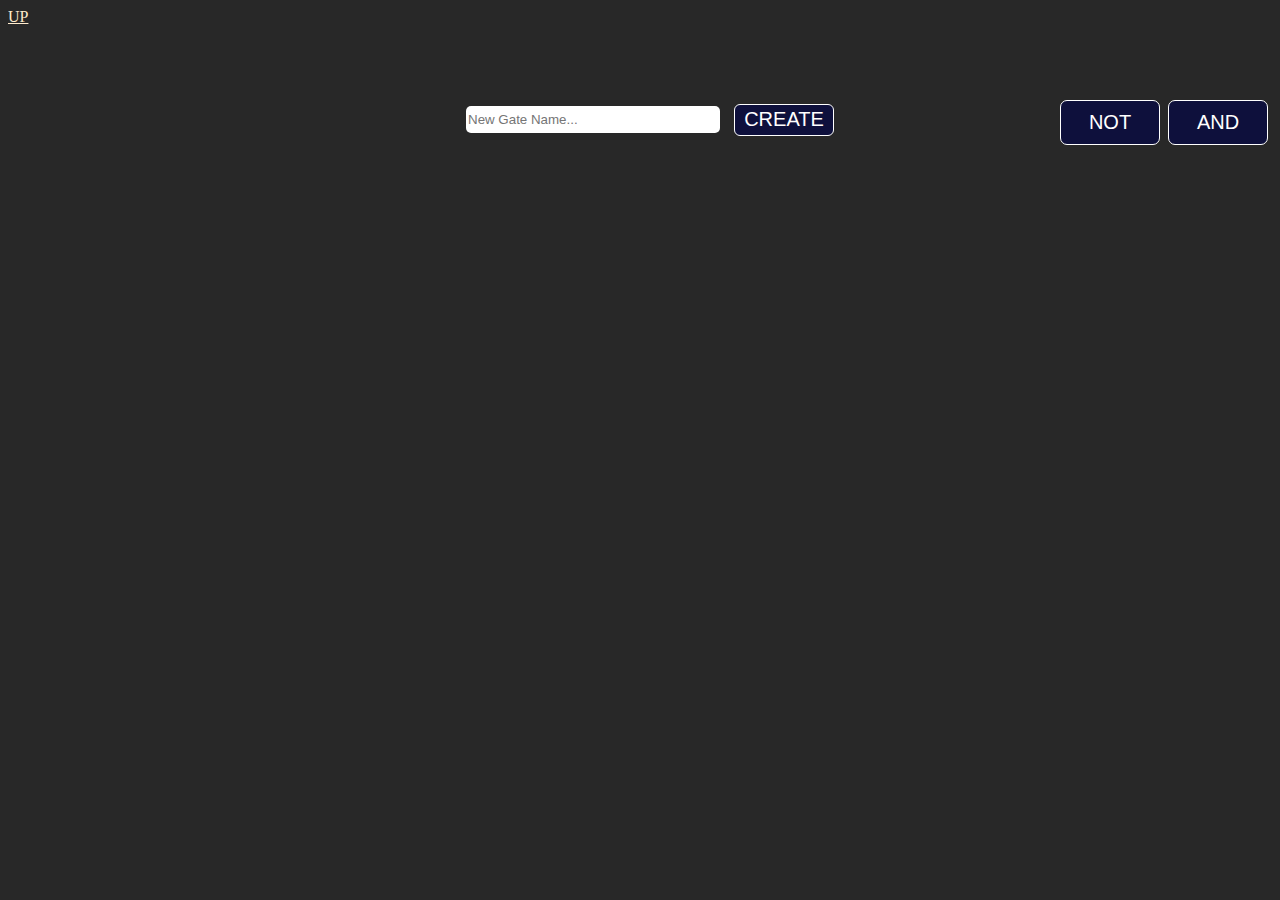
==== src/index.html @ 8426e8ea "Styling, refactoring, added Debug setups" ====
<!DOCTYPE html>
<html lang="en">
  <head>
    <title>Logic Gates</title>
    <meta charset="UTF-8" />
    <meta name="viewport" content="width=device-width, initial-scale=1" />
    <link rel="stylesheet" href="style.css" />
    <link rel="icon" href="data:;base64,=" />
    <script src="../libraries/p5.min.js"></script>
    <script src="sketch.js"></script>
    <script src="Board.js"></script>
    <script src="Gate.js"></script>
    <script src="Node.js"></script>
    <script src="GateCreator.js"></script>
    <script src="Debug.js"></script>
    <!-- <script src="BoardStaterObj.js"></script> -->
  </head>

  <body>
    <a href="..">UP</a>
    <div id="sketch-holder">
      <div id="create-gate-holder">
        <!-- <label for="input" style="display:none">Name of new Gate</label> -->
        <input
          id="create-gate-input"
          type="text"
          maxlength="15"
          placeholder="New Gate Name..."
          value=""
        />
        <button id="button-create" class="button" type="button">
          <span>CREATE</span>
        </button>
      </div>
    </div>
    <div id="button-holder">
      <button class="button" id="button-AND" type="button">
        <span class="text">AND</span>
      </button>
      <button class="button" id="button-NOT" type="button">
        <span class="text">NOT</span>
      </button>
    </div>
  </body>
</html>
---- src/style.css ----
body {
  background-color: rgb(40, 40, 40);
  /* background-color: rgb(5, 6, 45); */
}

#sketch-holder {
  display: grid;
  align-items: center;
  justify-content: center;
  margin-top: 3%;
}

#button-holder > .button {
  margin-top: 10px;
  float: right;
  margin: 4px;
}

button {
  width: 100px;
  height: 45px;
  font-size: 20px;
  background-color: #0e103c;
  /* background-color: black; */
  color: white;
  border: 1px solid white;
  border-radius: 7px;
  cursor: pointer;
}

.delete-LATER {
  background-color: #ff8000;
}

button:active {
  transform: scale(0.95);
}

button:hover {
  background-color: white;
  color: black;
}

#create-gate-holder {
  display: inline;
  transform: translate(10px, 38px);
}

#create-gate-holder > * {
  margin-right: 10px;
  border-radius: 6px;
  height: 30px;
}

#create-gate-holder > button {
  height: 32px;
  transform: translateY(2px);
}
#create-gate-holder > button:active {
  transform: scale(0.95);
}

#create-gate-input {
  position: relative;
  width: 250px;
  height: 25px;
  margin-left: 10px;
  border-radius: 5px;
  border: none;
}
a {
  color: blanchedalmond;
}
p {
  color: rgb(255, 225, 225);
}
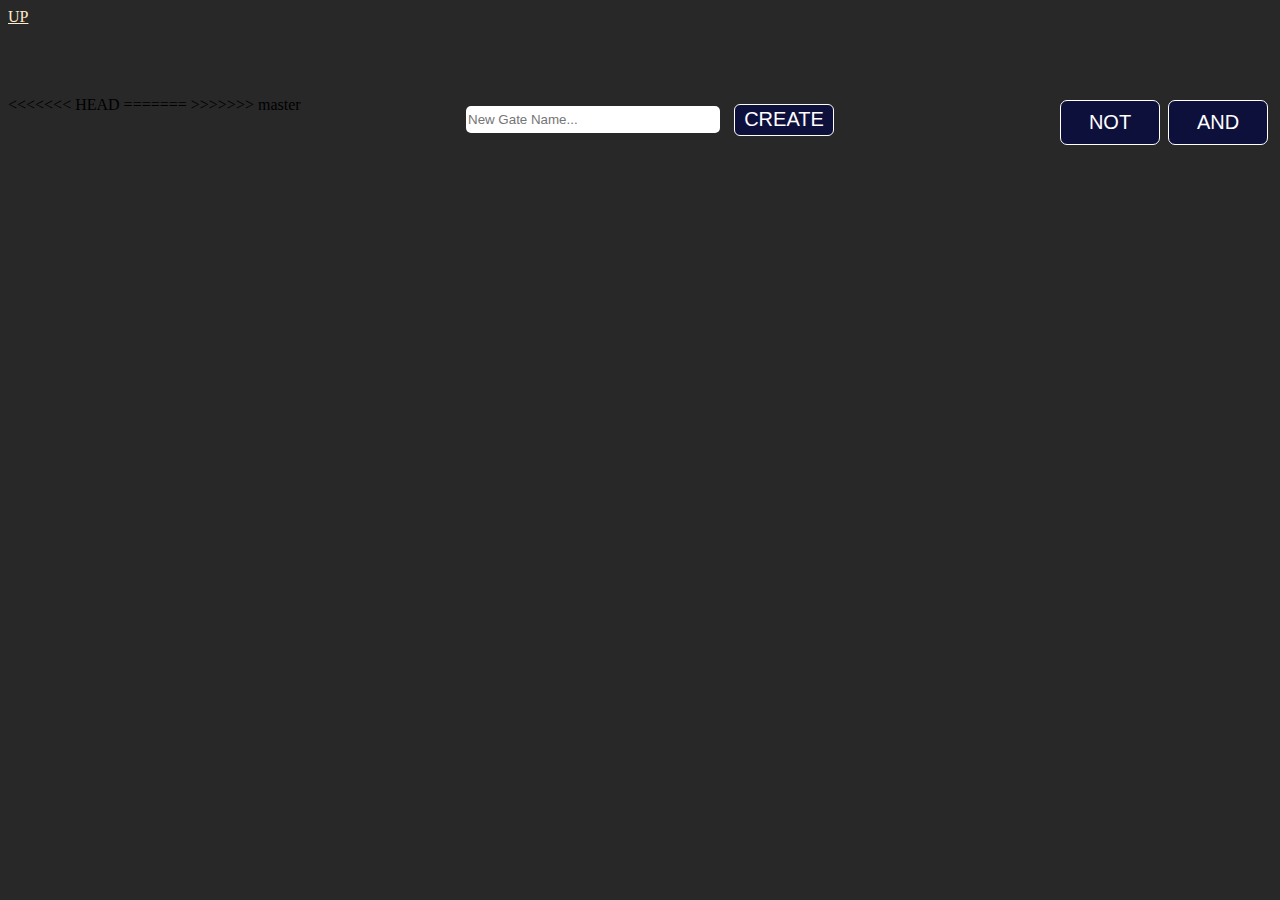
==== commit 74478866: "Merged/resolved" ====
--- a/src/index.html
+++ b/src/index.html
@@ -41,5 +41,44 @@
         <span class="text">NOT</span>
       </button>
     </div>
+    <<<<<<< HEAD
+
+    <!--================ RANGES FOR TESTING COLORS =========================-->
+    <!-- prettier-ignore -->
+    <!-- <div id="ranges">
+      <input class="range" id="range-0" type="range" min="1" max="100" step="1" value="32" />
+      <span id="val-0">0</span>
+      <br />
+      <input class="range" id="range-1" type="range" min="1" max="100" step="1" value="82" />
+      <span id="val-1">0</span>
+      <br />
+      <input class="range" id="range-2" type="range" min="1" max="100" step="1" value="2" />
+      <span id="val-2">0</span>
+      <br />
+      <script>
+        setInterval(updateVals, 100);
+        function updateVals() {
+          for (let i = 0; i < 3; i++) {
+            let slider = document.querySelector(`#range-${i}`);
+            let value = document.querySelector(`#val-${i}`);
+            value.textContent = slider.value;
+          }
+        }
+        function getRangeVal(index) {
+          return document.querySelector(`#range-${index}`).value;
+        }
+        function setRangeProps(min,max,step) {
+          for (let i = 0; i < 3; i++) {
+            let slider = document.querySelector(`#range-${i}`);
+            slider.min = min;
+            slider.max = max;
+            slider.step = step;
+          }
+        }
+        // SETUP VARIABLES HERE
+        setRangeProps(0,255,1);
+      </script> -->
+    <!--================ END TEST RANGES =========================-->
+    ======= >>>>>>> master
   </body>
 </html>
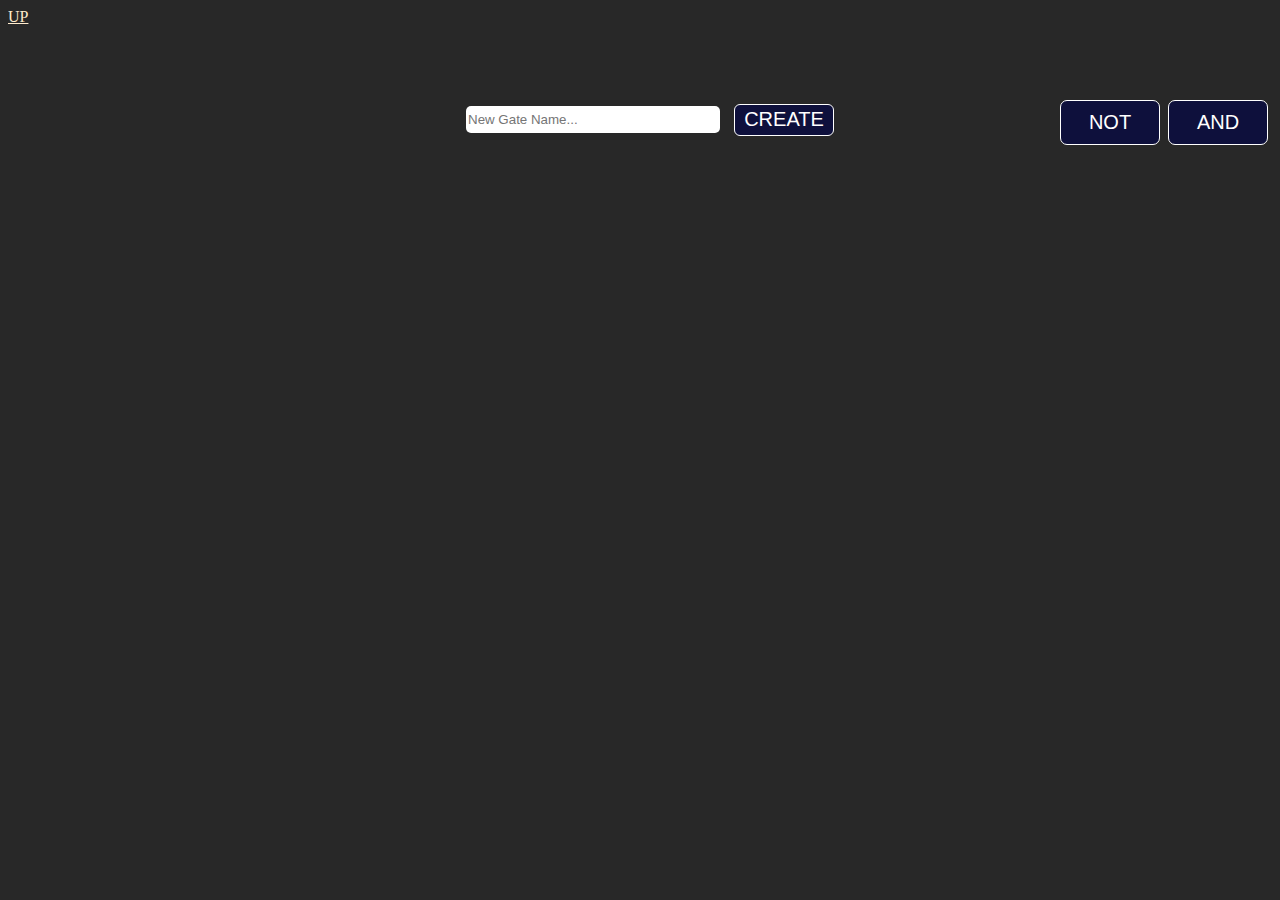
==== commit ab2a0327: "Minor cleaning" ====
--- a/src/index.html
+++ b/src/index.html
@@ -41,44 +41,5 @@
         <span class="text">NOT</span>
       </button>
     </div>
-    <<<<<<< HEAD
-
-    <!--================ RANGES FOR TESTING COLORS =========================-->
-    <!-- prettier-ignore -->
-    <!-- <div id="ranges">
-      <input class="range" id="range-0" type="range" min="1" max="100" step="1" value="32" />
-      <span id="val-0">0</span>
-      <br />
-      <input class="range" id="range-1" type="range" min="1" max="100" step="1" value="82" />
-      <span id="val-1">0</span>
-      <br />
-      <input class="range" id="range-2" type="range" min="1" max="100" step="1" value="2" />
-      <span id="val-2">0</span>
-      <br />
-      <script>
-        setInterval(updateVals, 100);
-        function updateVals() {
-          for (let i = 0; i < 3; i++) {
-            let slider = document.querySelector(`#range-${i}`);
-            let value = document.querySelector(`#val-${i}`);
-            value.textContent = slider.value;
-          }
-        }
-        function getRangeVal(index) {
-          return document.querySelector(`#range-${index}`).value;
-        }
-        function setRangeProps(min,max,step) {
-          for (let i = 0; i < 3; i++) {
-            let slider = document.querySelector(`#range-${i}`);
-            slider.min = min;
-            slider.max = max;
-            slider.step = step;
-          }
-        }
-        // SETUP VARIABLES HERE
-        setRangeProps(0,255,1);
-      </script> -->
-    <!--================ END TEST RANGES =========================-->
-    ======= >>>>>>> master
   </body>
 </html>
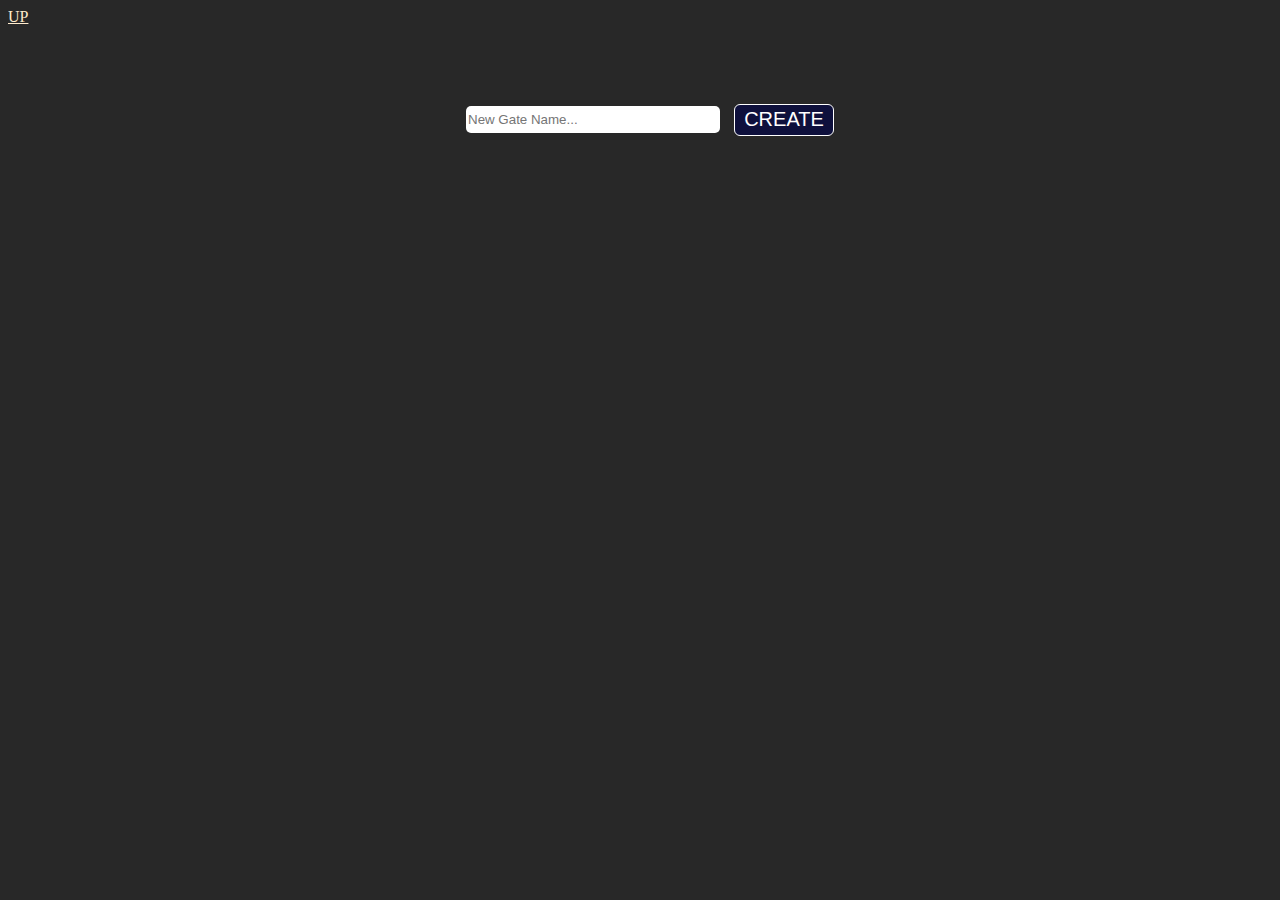
==== commit a327adaf: "Gate buttons now dynamically created/inserted into dom" ====
--- a/src/index.html
+++ b/src/index.html
@@ -1,45 +1,38 @@
 <!DOCTYPE html>
 <html lang="en">
-  <head>
-    <title>Logic Gates</title>
-    <meta charset="UTF-8" />
-    <meta name="viewport" content="width=device-width, initial-scale=1" />
-    <link rel="stylesheet" href="style.css" />
-    <link rel="icon" href="data:;base64,=" />
-    <script src="../libraries/p5.min.js"></script>
-    <script src="sketch.js"></script>
-    <script src="Board.js"></script>
-    <script src="Gate.js"></script>
-    <script src="Node.js"></script>
-    <script src="GateCreator.js"></script>
-    <script src="Debug.js"></script>
-    <!-- <script src="BoardStaterObj.js"></script> -->
-  </head>
+    <head>
+        <title>Logic Gates</title>
+        <meta charset="UTF-8" />
+        <meta name="viewport" content="width=device-width, initial-scale=1" />
+        <link rel="stylesheet" href="style.css" />
+        <link rel="icon" href="data:;base64,=" />
+        <script src="../libraries/p5.min.js"></script>
+        <script src="sketch.js"></script>
+        <script src="Board.js"></script>
+        <script src="Gate.js"></script>
+        <script src="Node.js"></script>
+        <script src="GateCreator.js"></script>
+        <script src="Debug.js"></script>
+        <!-- <script src="BoardStaterObj.js"></script> -->
+    </head>
 
-  <body>
-    <a href="..">UP</a>
-    <div id="sketch-holder">
-      <div id="create-gate-holder">
-        <!-- <label for="input" style="display:none">Name of new Gate</label> -->
-        <input
-          id="create-gate-input"
-          type="text"
-          maxlength="15"
-          placeholder="New Gate Name..."
-          value=""
-        />
-        <button id="button-create" class="button" type="button">
-          <span>CREATE</span>
-        </button>
-      </div>
-    </div>
-    <div id="button-holder">
-      <button class="button" id="button-AND" type="button">
-        <span class="text">AND</span>
-      </button>
-      <button class="button" id="button-NOT" type="button">
-        <span class="text">NOT</span>
-      </button>
-    </div>
-  </body>
+    <body>
+        <a href="..">UP</a>
+        <div id="sketch-holder">
+            <div id="create-gate-holder">
+                <!-- <label for="input" style="display:none">Name of new Gate</label> -->
+                <input
+                    id="create-gate-input"
+                    type="text"
+                    maxlength="15"
+                    placeholder="New Gate Name..."
+                    value=""
+                />
+                <button id="button-create" class="button" type="button">
+                    <span>CREATE</span>
+                </button>
+            </div>
+        </div>
+        <div id="button-holder"></div>
+    </body>
 </html>
--- a/src/style.css
+++ b/src/style.css
@@ -1,76 +1,76 @@
 body {
-  background-color: rgb(40, 40, 40);
-  /* background-color: rgb(5, 6, 45); */
+    background-color: rgb(40, 40, 40);
+    /* background-color: rgb(5, 6, 45); */
 }
 
 #sketch-holder {
-  display: grid;
-  align-items: center;
-  justify-content: center;
-  margin-top: 3%;
+    display: grid;
+    align-items: center;
+    justify-content: center;
+    margin-top: 3%;
 }
 
 #button-holder > .button {
-  margin-top: 10px;
-  float: right;
-  margin: 4px;
+    margin-top: 10px;
+    float: right;
+    margin: 4px;
 }
 
 button {
-  width: 100px;
-  height: 45px;
-  font-size: 20px;
-  background-color: #0e103c;
-  /* background-color: black; */
-  color: white;
-  border: 1px solid white;
-  border-radius: 7px;
-  cursor: pointer;
+    width: 100px;
+    height: 45px;
+    font-size: 20px;
+    background-color: #0e103c;
+    /* background-color: black; */
+    color: white;
+    border: 1px solid white;
+    border-radius: 7px;
+    cursor: pointer;
 }
 
 .delete-LATER {
-  background-color: #ff8000;
+    background-color: #ff8000;
 }
 
 button:active {
-  transform: scale(0.95);
+    transform: scale(0.95);
 }
 
 button:hover {
-  background-color: white;
-  color: black;
+    background-color: white;
+    color: black;
 }
 
 #create-gate-holder {
-  display: inline;
-  transform: translate(10px, 38px);
+    display: inline;
+    transform: translate(10px, 38px);
 }
 
 #create-gate-holder > * {
-  margin-right: 10px;
-  border-radius: 6px;
-  height: 30px;
+    margin-right: 10px;
+    border-radius: 6px;
+    height: 30px;
 }
 
 #create-gate-holder > button {
-  height: 32px;
-  transform: translateY(2px);
+    height: 32px;
+    transform: translateY(2px);
 }
 #create-gate-holder > button:active {
-  transform: scale(0.95);
+    transform: scale(0.95);
 }
 
 #create-gate-input {
-  position: relative;
-  width: 250px;
-  height: 25px;
-  margin-left: 10px;
-  border-radius: 5px;
-  border: none;
+    position: relative;
+    width: 250px;
+    height: 25px;
+    margin-left: 10px;
+    border-radius: 5px;
+    border: none;
 }
 a {
-  color: blanchedalmond;
+    color: blanchedalmond;
 }
 p {
-  color: rgb(255, 225, 225);
+    color: rgb(255, 225, 225);
 }
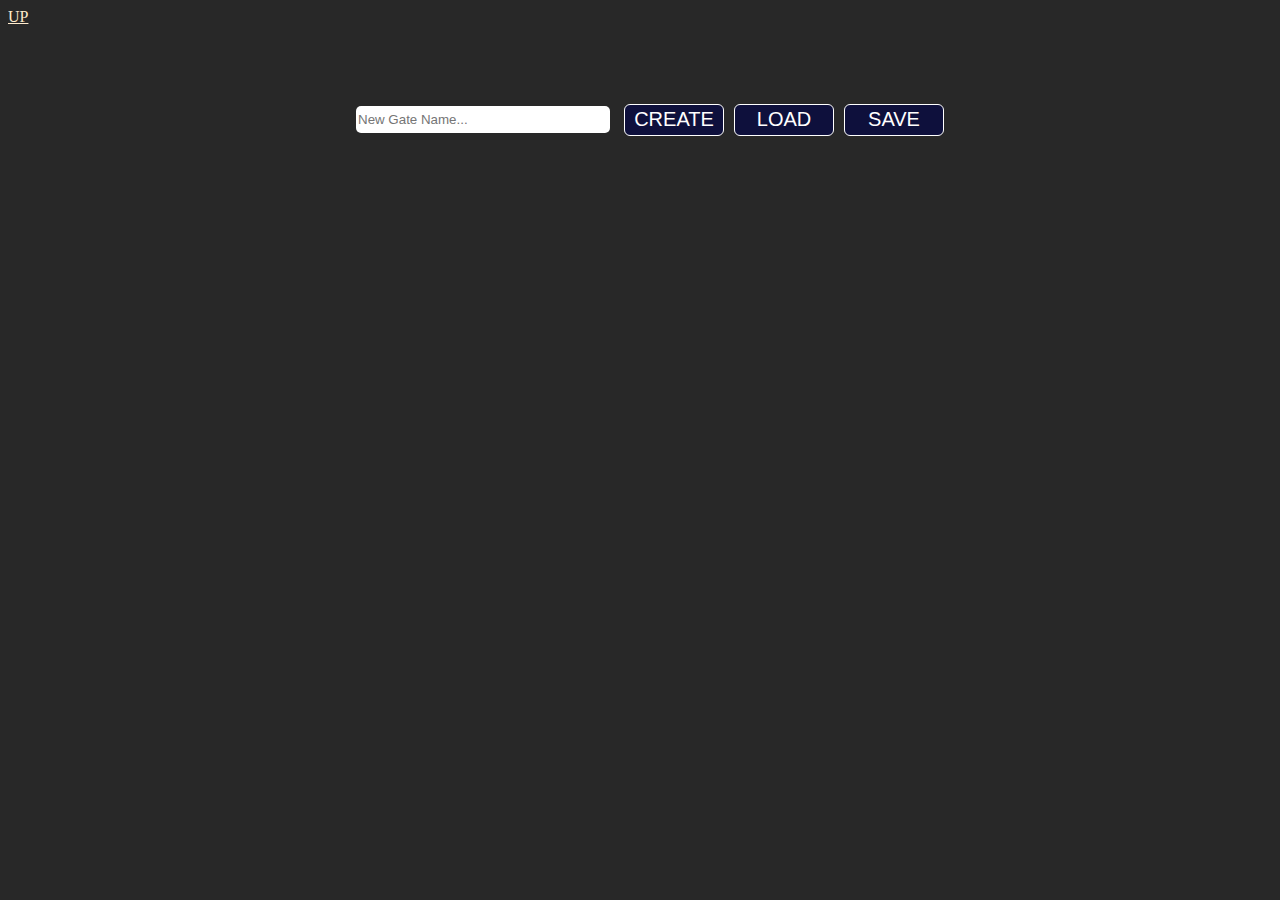
==== commit 1bb48663: "Added saving/loading Gate templates to/from localStorage" ====
--- a/src/index.html
+++ b/src/index.html
@@ -31,6 +31,12 @@
                 <button id="button-create" class="button" type="button">
                     <span>CREATE</span>
                 </button>
+                <button id="button-save" class="button right" type="button">
+                    <span>SAVE</span>
+                </button>
+                <button id="button-load" class="button right" type="button">
+                    <span>LOAD</span>
+                </button>
             </div>
         </div>
         <div id="button-holder"></div>
--- a/src/style.css
+++ b/src/style.css
@@ -26,6 +26,10 @@
     border: 1px solid white;
     border-radius: 7px;
     cursor: pointer;
+}
+
+.button.right {
+    float: right;
 }
 
 .delete-LATER {
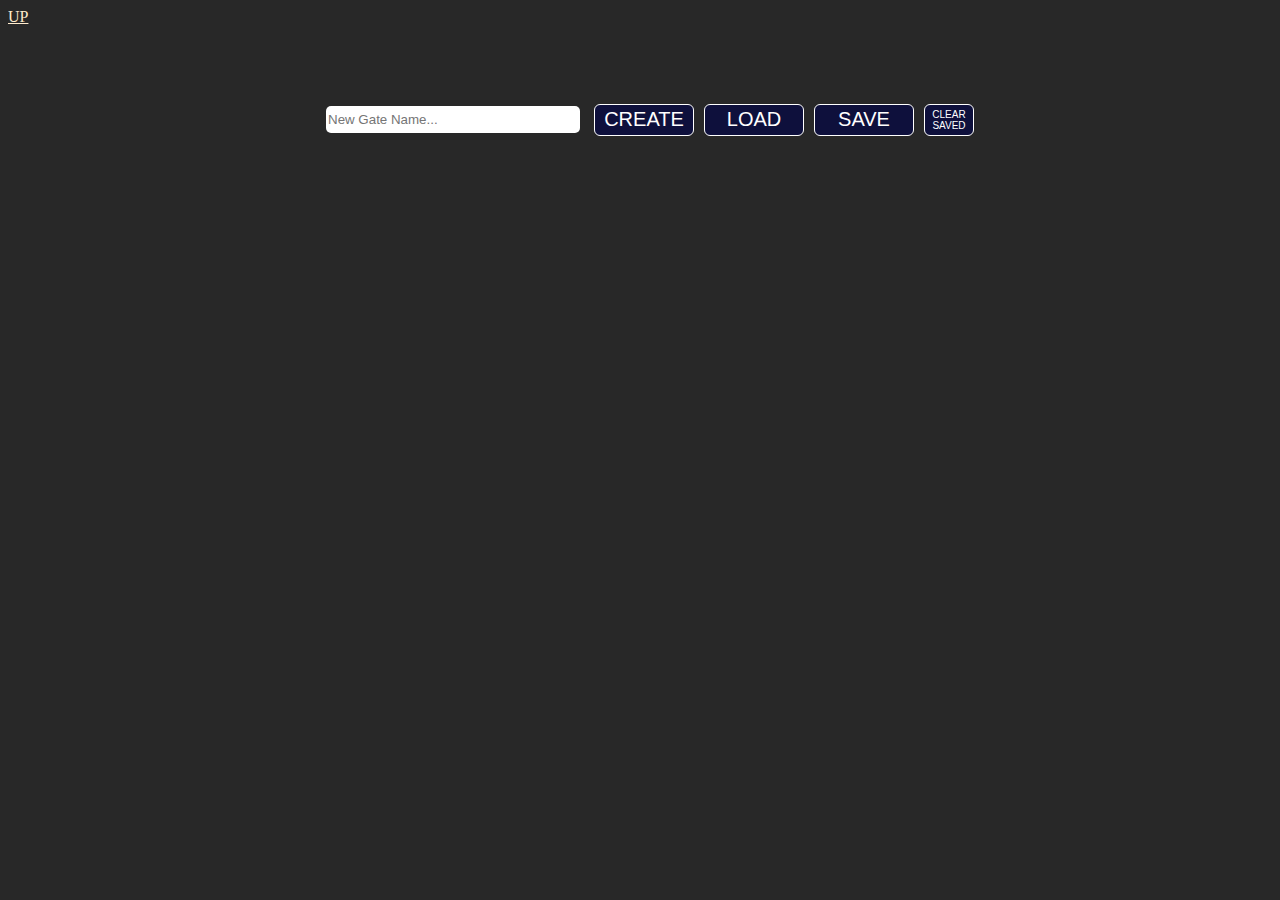
==== commit 3d6285ab: "Reworked drawing connections to mouse. Added button to delete saved templates from browser" ====
--- a/src/index.html
+++ b/src/index.html
@@ -31,6 +31,13 @@
                 <button id="button-create" class="button" type="button">
                     <span>CREATE</span>
                 </button>
+                <button
+                    id="button-clear-saved"
+                    class="button right"
+                    type="button"
+                >
+                    <span>CLEAR SAVED</span>
+                </button>
                 <button id="button-save" class="button right" type="button">
                     <span>SAVE</span>
                 </button>
--- a/src/style.css
+++ b/src/style.css
@@ -8,6 +8,10 @@
     align-items: center;
     justify-content: center;
     margin-top: 3%;
+}
+
+#button-holder {
+    margin-top: -60px;
 }
 
 #button-holder > .button {
@@ -72,6 +76,11 @@
     border-radius: 5px;
     border: none;
 }
+
+#button-clear-saved {
+    width: 50px;
+    font-size: 10px;
+}
 a {
     color: blanchedalmond;
 }
